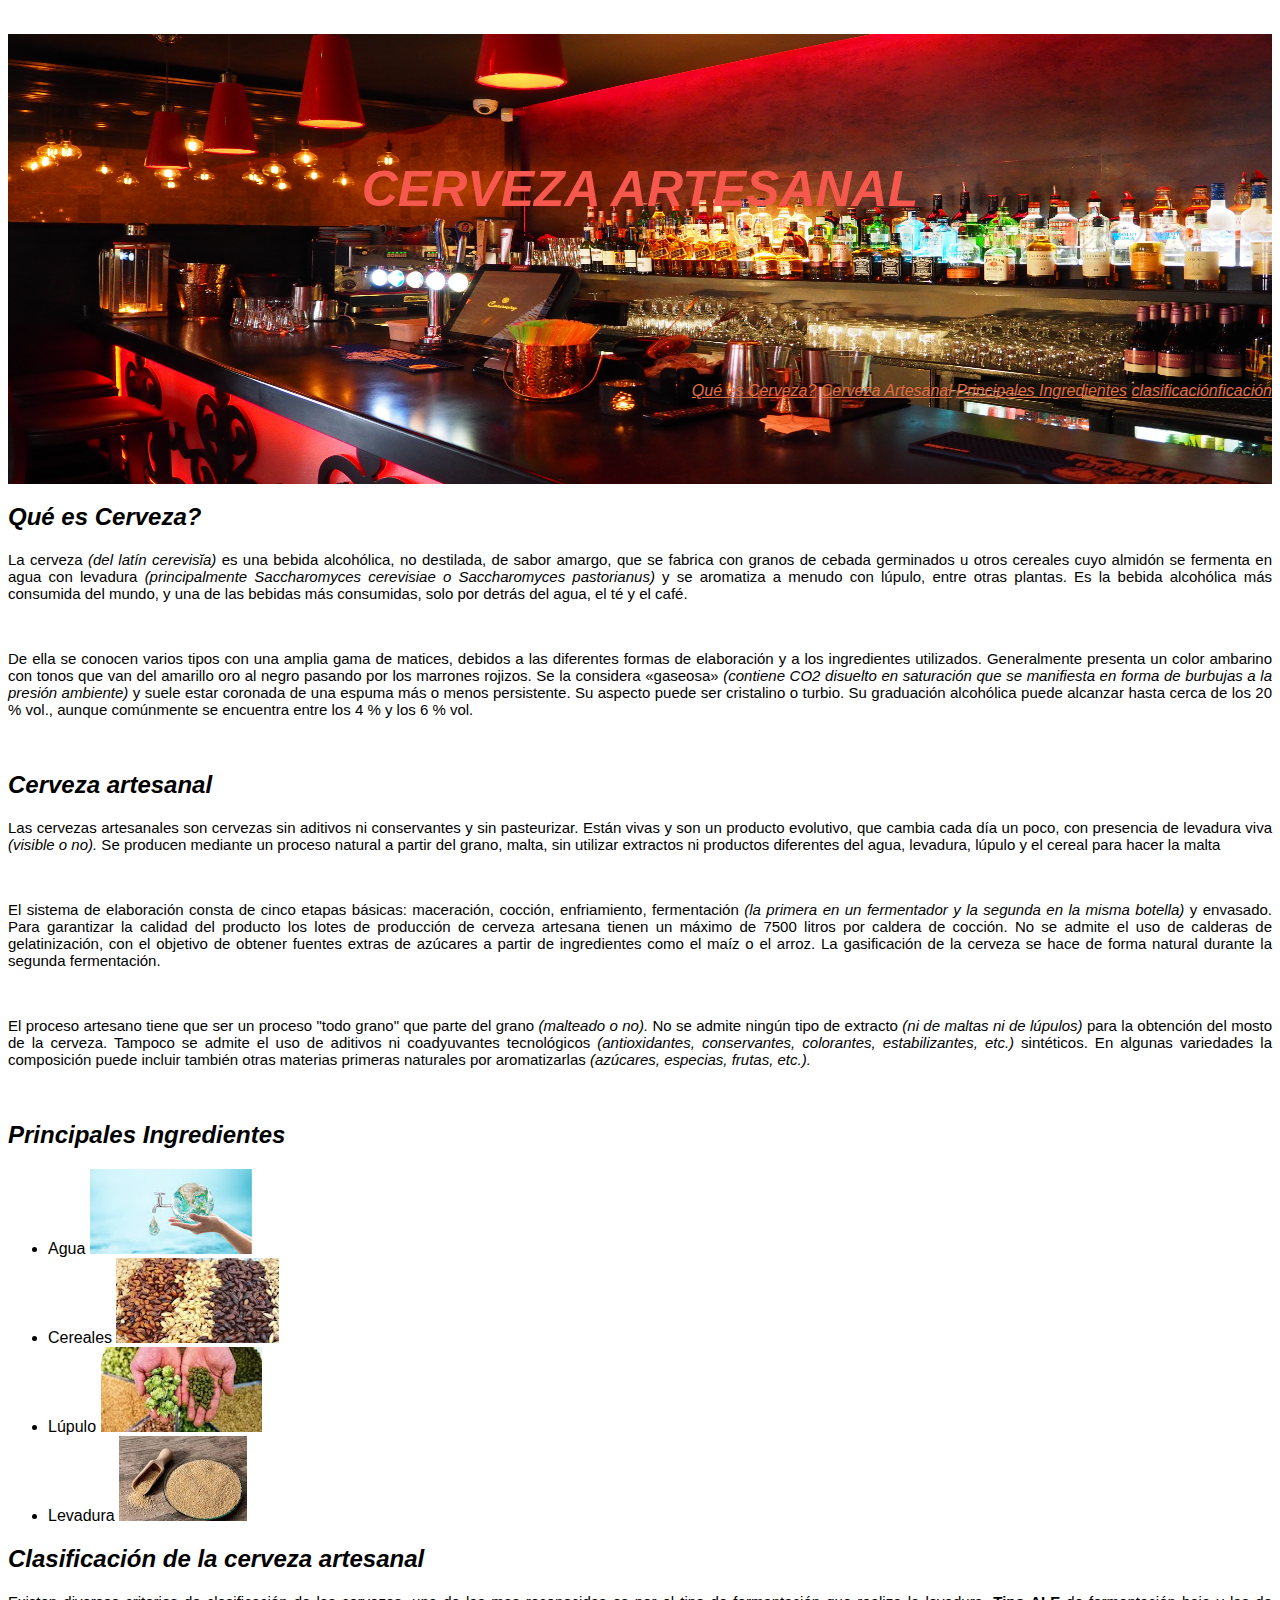
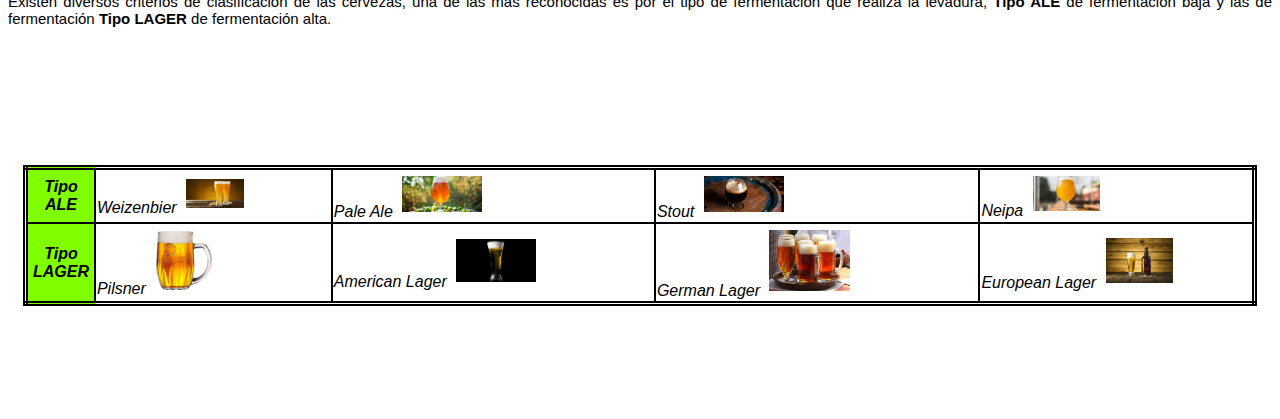
==== Index.html @ 0e91957d "first commit" ====
<!DOCTYPE html>
<html lang="en">

<head>
    <meta charset="UTF-8">
    <meta http-equiv="X-UA-Compatible" content="IE=edge">
    <meta name="viewport" content="width=device-width, initial-scale=1.0">
    <link rel="stylesheet" href="CSS/style.css">
    <link rel="shortcut icon" href="/Imagenes/icon/beer.ico" type="image/x-icon">
    <title>CERVEZA ARTESANAL</title>
</head>

<body>
    <div id="contenedor">
    <header> 
        <h1>CERVEZA ARTESANAL</h1>
     
       
        <nav>
            <a href="#">Qué es Cerveza?</a>
            <a href="#">Cerveza Artesanal</a>
            <a href="#">Principales Ingredientes</a>
            <a href="#">clasificaciónficación</a>
        </nav>
       
    </header>
</div>
    <main>
        <h2>Qué es Cerveza?</h2>
        <p>
            La cerveza <em>(del latín cerevisĭa)​ </em>es una bebida alcohólica, no destilada, de sabor amargo, que se fabrica con
            granos de cebada germinados u otros cereales cuyo almidón se fermenta en agua con levadura <em>(principalmente
            Saccharomyces cerevisiae o Saccharomyces pastorianus)</em> y se aromatiza a menudo con lúpulo, entre otras plantas.
            Es la bebida alcohólica más consumida del mundo, y una de las bebidas más consumidas, solo por detrás del agua,
            el té y el café.
        </p><br>
        <p>
            De ella se conocen varios tipos con una amplia gama de matices, debidos a las diferentes formas de elaboración y
            a los ingredientes utilizados. Generalmente presenta un color ambarino con tonos que van del amarillo oro al
            negro pasando por los marrones rojizos. Se la considera «gaseosa» <em>(contiene CO2 disuelto en saturación que se
            manifiesta en forma de burbujas a la presión ambiente)</em> y suele estar coronada de una espuma más o menos
            persistente. Su aspecto puede ser cristalino o turbio. Su graduación alcohólica puede alcanzar hasta cerca de
            los 20 % vol., aunque comúnmente se encuentra entre los 4 % y los 6 % vol.
        </p><br>
        <h2>Cerveza artesanal</h2>
    <P>
        Las cervezas artesanales son cervezas sin aditivos ni conservantes y sin pasteurizar.
        Están vivas y son un producto evolutivo, que cambia cada día un poco, con presencia de levadura viva <em>(visible o
        no).</em> Se producen mediante un proceso natural a partir del grano, malta, sin utilizar extractos ni productos
        diferentes del agua, levadura, lúpulo y el cereal para hacer la malta
    </P><br>
    <P>
        El sistema de elaboración consta de cinco etapas básicas: maceración, cocción, enfriamiento, fermentación <em>(la
        primera en un fermentador y la segunda en la misma botella)</em> y envasado. Para garantizar la calidad del producto
        los lotes de producción de cerveza artesana tienen un máximo de 7500 litros por caldera de cocción. No se admite
        el uso de calderas de gelatinización, con el objetivo de obtener fuentes extras de azúcares a partir de
        ingredientes como el maíz o el arroz. La gasificación de la cerveza se hace de forma natural durante la segunda
        fermentación.
    </P><br>
    <P>
        El proceso artesano tiene que ser un proceso "todo grano" que parte del grano <em>(malteado o no).</em> No se admite
        ningún tipo de extracto <em>(ni de maltas ni de lúpulos)</em> para la obtención del mosto de la cerveza. Tampoco se
        admite el uso de aditivos ni coadyuvantes tecnológicos <em>(antioxidantes, conservantes, colorantes, estabilizantes,
        etc.)</em> sintéticos. En algunas variedades la composición puede incluir también otras materias primeras naturales
        por aromatizarlas <em>(azúcares, especias, frutas, etc.).</em> 
    </P><br>

  
    <h2>Principales Ingredientes</h2>
    <ul>
        <li>Agua <img src="Imagenes/Cerveza/Agua.jpg" alt=""></li>
        <li>Cereales <img src="Imagenes/Cerveza/Cebada.jpg" alt=""></li>
        <li>Lúpulo <img src="Imagenes/Cerveza/Lupulo.jpg" alt=""></li>
        <li>Levadura <img src="Imagenes/Cerveza/Levadura.jpg" alt=""></li>
    </ul>
    <h2>Clasificación de la cerveza artesanal</h2>
    <p>Existen diversos criterios de clasificación de las cervezas, una de las mas reconocidas es por el tipo de
        fermentación que realiza la levadura, <strong>Tipo ALE </strong> de fermentación baja y las de fermentación
        <strong>Tipo LAGER</strong> de fermentación alta. </p><br><br><br>
    <table align="center">

        <tr>
            <th scope="col">Tipo ALE </th>
       
            <td>Weizenbier <img src="Imagenes/Cerveza/weissbier.jpg" alt=""></td>
          
            <td>Pale Ale <img src="Imagenes/Cerveza/Pale Ale.jpg" alt=""> </td>
       
            <td>Stout <img src="Imagenes/Cerveza/Stout.jpg" alt=""></td>
       
            <td>Neipa <img src="Imagenes/Cerveza/Neipa.jpg" alt=""></td>
        </tr>
       <tr> <th scope="col">Tipo LAGER </th>
        
         <td>Pilsner <img src="Imagenes/Cerveza/Pilsner.jpg" alt=""></td>
       
         <td>American Lager <img src="Imagenes/Cerveza/American-Lager.jpg" alt=""></td>

         <td>German Lager <img src="Imagenes/Cerveza/German-Lager.JPG" alt=""></td>
      
         <td>European Lager <img src="Imagenes/Cerveza/European Lager.jpg" alt=""></td>
        </tr>
   
         <br><br><br>

    </table>

    <br><br><br><br><br>
</main>
<footer>

</footer>
</body>

</html>
---- CSS/style.css ----
* {
    font-family: Arial, Helvetica, sans-serif;
}
/* HEADER */
#contenedor {
    background-image: url('/Imagenes/Cerveza/Cervezas.jpg');
    background-repeat: no-repeat;
    background-size: 100% 450px;
    height: 450px;
}

#contenedor2 {
    background-image: url('/Imagenes/Diabetes/Diabetes.jpg');
    background-repeat: no-repeat;
    background-size: 100% 450px;
    height: 450px;
}

h1 {
    padding-top: 10%;
    text-align: center;
    font-style: italic;
    font-size: 50px;
    font-weight: 900;
    text-transform: uppercase;
    color: rgb(247, 88, 77);
    background-attachment: fixed;
}

h1:hover {
    color: #fff042
}

nav a {

    color: rgb(225, 110, 65);
    font-family: Impact, Haettenschweiler, 'Arial Narrow Bold', sans-serif;
    font-style: italic;
    font-weight: 500;
}
nav{
    text-align: right;
margin-top: 13%;
}
nav :hover {
    color: rgba(91, 91, 244, 0.783);

}

/* MAIN */
h2{
    font-family: Verdana, Geneva, Tahoma, sans-serif;
    font-weight:600 ;
    font-style: italic;
    font-size: 400;
}
p{
    font-family: Verdana, Geneva, Tahoma, sans-serif;
    font-size: 15px;
    text-align: justify;
}
table img {
    padding: 5px;
    width: 25%;
    height: 50%;
}

table {
    margin: 15px;
    padding: 15px;
    font-style: italic;
    border: black 5px solid;
    border-collapse: collapse;
    border-radius: 10px;
    border-style: double;

}

td {
    border: black 2px solid;
}

th {
    background-color: chartreuse;
    border: black 2px solid;
}
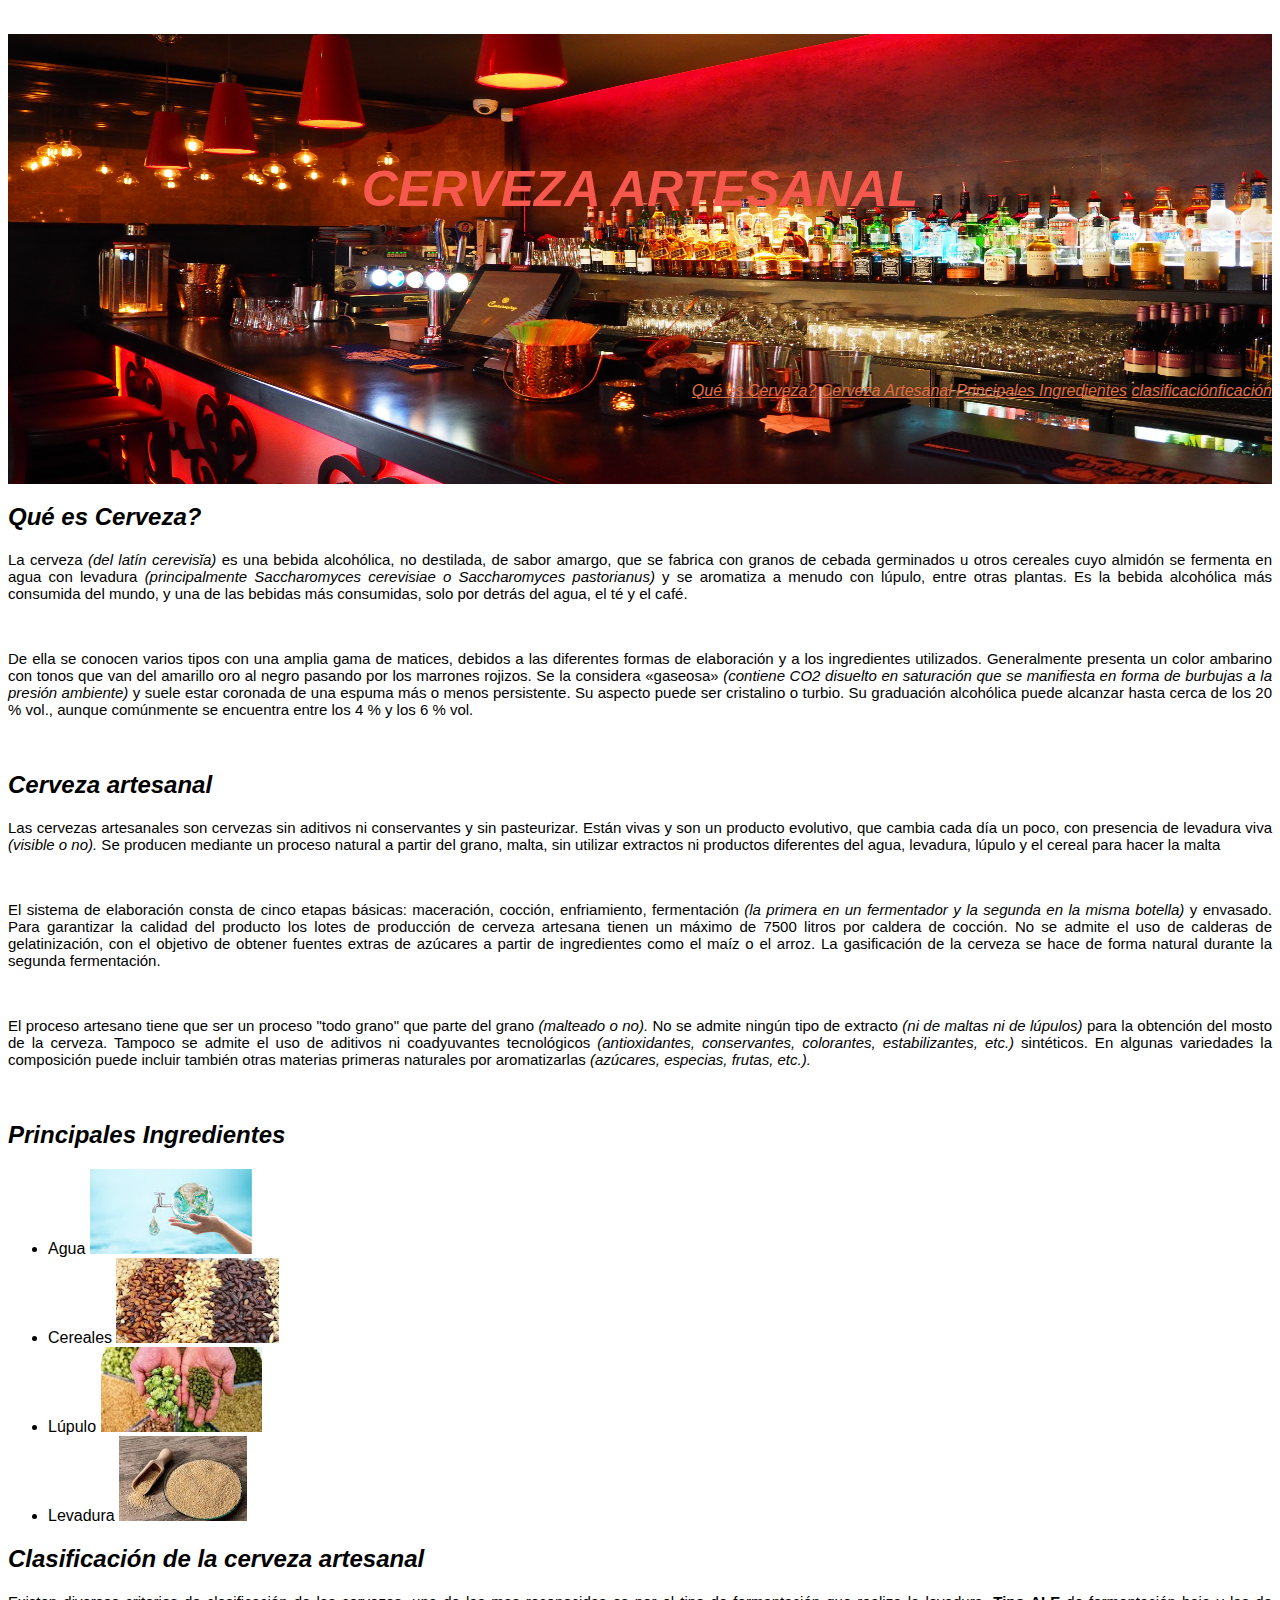
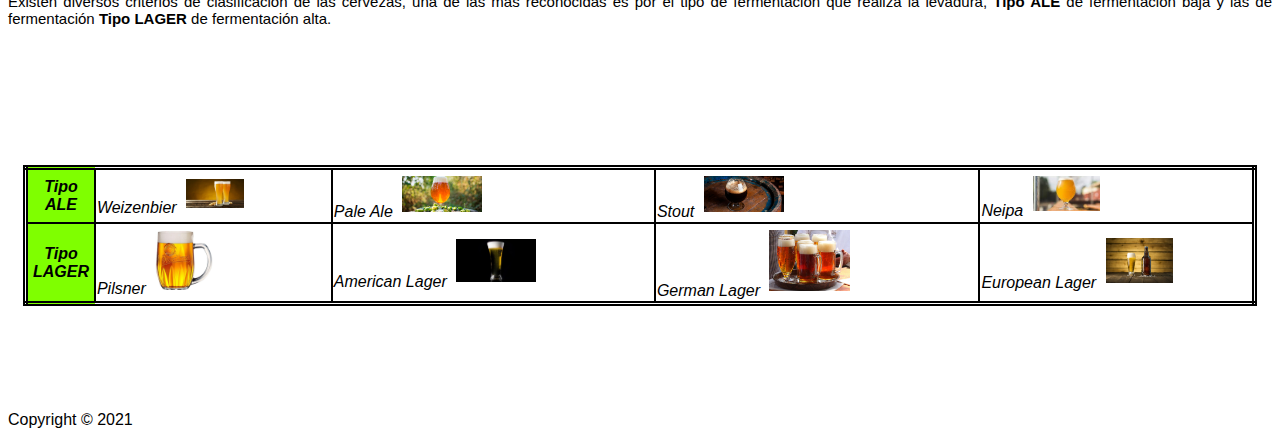
==== commit 6925cb18: "ultimo" ====
--- a/Index.html
+++ b/Index.html
@@ -108,7 +108,7 @@
     <br><br><br><br><br>
 </main>
 <footer>
-
+    Copyright © 2021
 </footer>
 </body>
 
